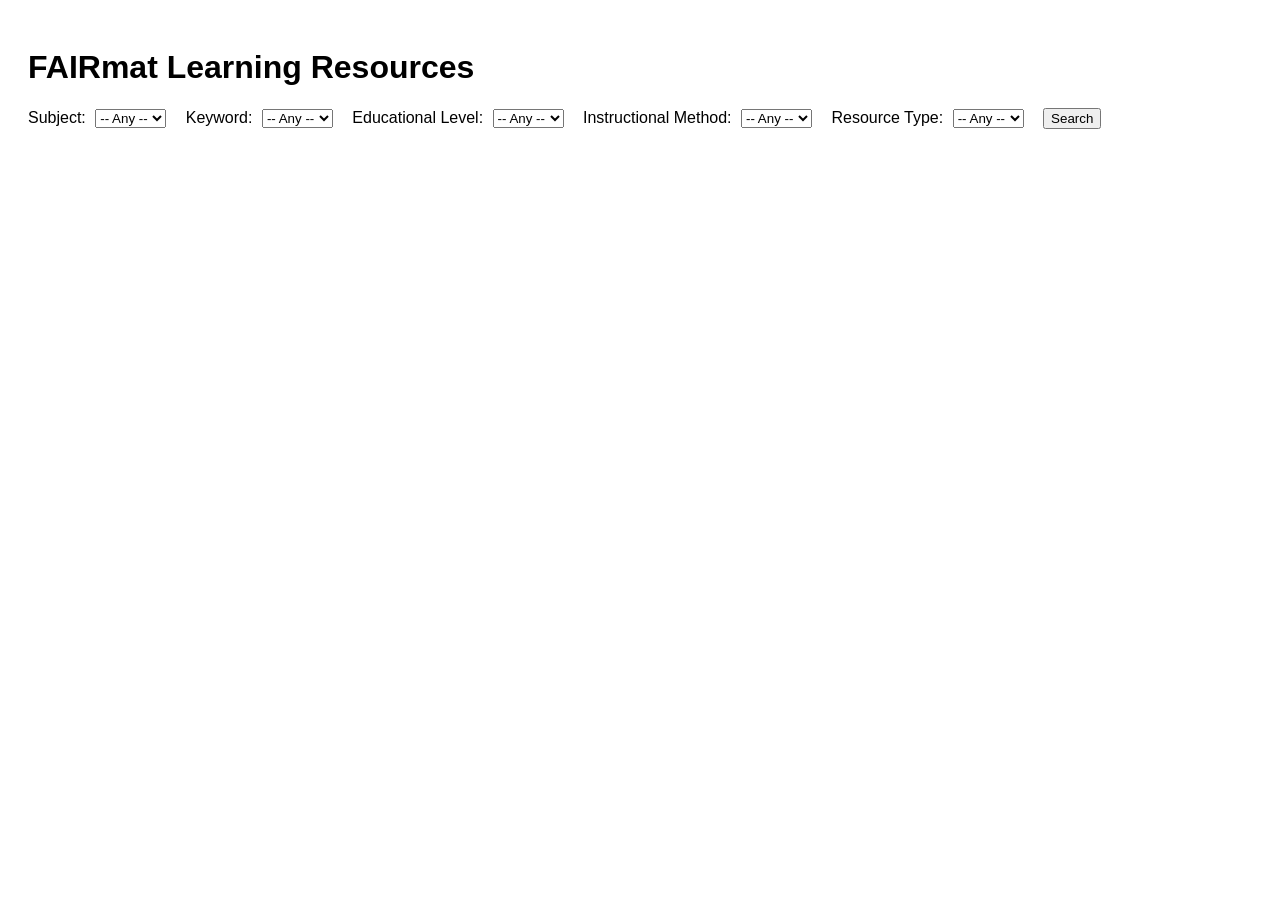
==== Resources_Testing/webapp/index.html @ a6449886 "added necessry webapp files, made a draft" ====
<!DOCTYPE html>
<html lang="en">
<head>
  <meta charset="UTF-8" />
  <meta name="viewport" content="width=device-width, initial-scale=1.0"/>
  <title>FAIRmat Learning Resources</title>
  <link rel="stylesheet" href="style.css">
</head>
<body>
  <h1>FAIRmat Learning Resources</h1>

  <div id="filters">
    <label for="subject">Subject:</label>
    <select id="subject" onchange="applyFilters()"><option value="">-- Any --</option></select>

    <label for="keywords">Keyword:</label>
    <select id="keywords" onchange="applyFilters()"><option value="">-- Any --</option></select>

    <label for="level">Educational Level:</label>
    <select id="level" onchange="applyFilters()"><option value="">-- Any --</option></select>

    <label for="method">Instructional Method:</label>
    <select id="method" onchange="applyFilters()"><option value="">-- Any --</option></select>

    <label for="type">Resource Type:</label>
    <select id="type" onchange="applyFilters()"><option value="">-- Any --</option></select>

    <button onclick="applyFilters()">Search</button>
  </div>

  <div id="results"></div>

  <script src="app.js"></script>
</body>
</html>
---- Resources_Testing/webapp/style.css ----
body {
  font-family: sans-serif;
  padding: 20px;
}
label {
  margin-right: 5px;
}
select {
  margin-right: 15px;
}
#results {
  margin-top: 30px;
}
.result-card {
  padding: 10px;
  margin-bottom: 10px;
  border: 1px solid #ccc;
}
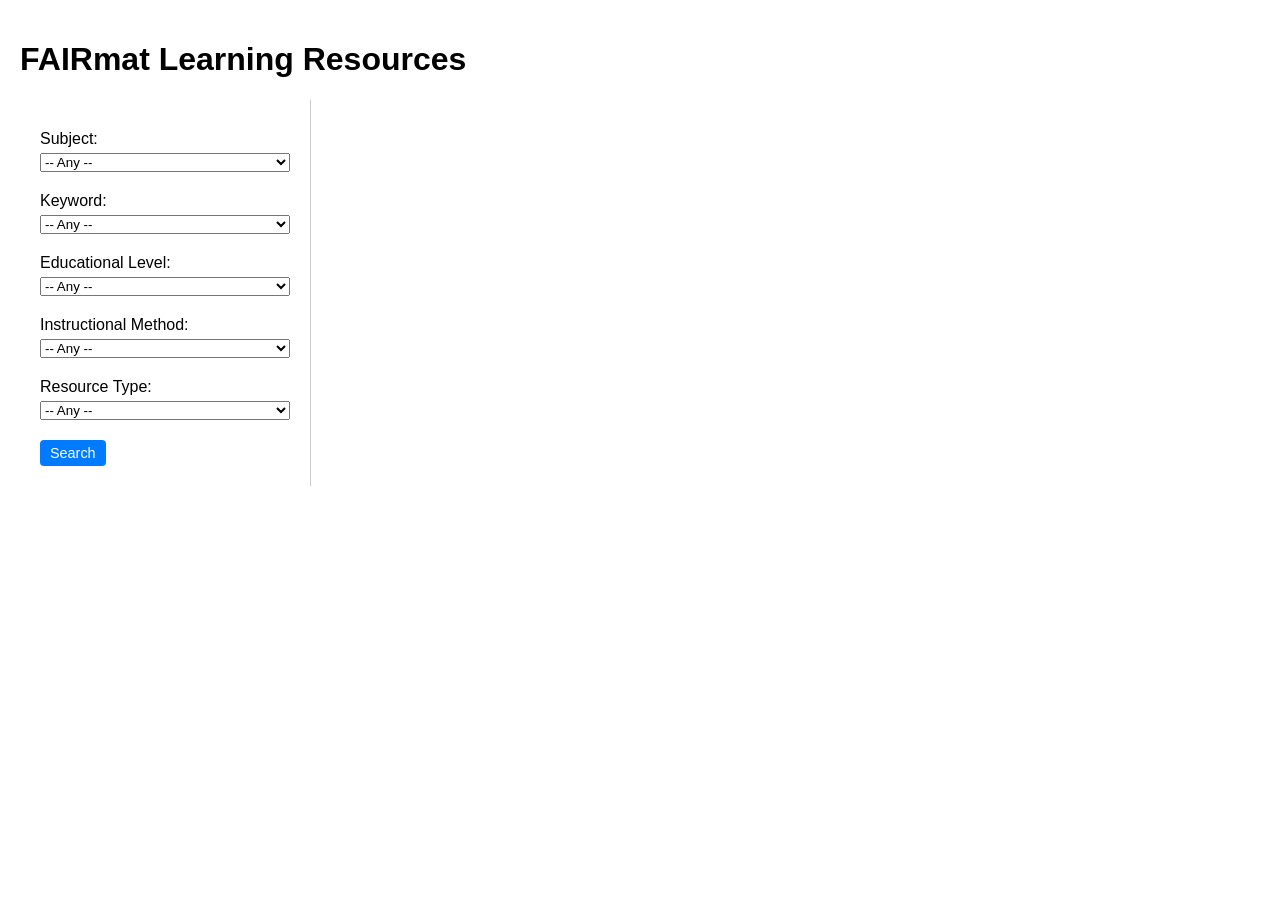
==== commit 43e92422: "refind the web view" ====
--- a/Resources_Testing/webapp/index.html
+++ b/Resources_Testing/webapp/index.html
@@ -9,26 +9,32 @@
 <body>
   <h1>FAIRmat Learning Resources</h1>
 
-  <div id="filters">
-    <label for="subject">Subject:</label>
-    <select id="subject" onchange="applyFilters()"><option value="">-- Any --</option></select>
+  <div class="layout">
+    <div class="sidebar">
+      <div id="filters">
+        <label for="subject">Subject:</label>
+        <select id="subject" onchange="applyFilters()"><option value="">-- Any --</option></select>
 
-    <label for="keywords">Keyword:</label>
-    <select id="keywords" onchange="applyFilters()"><option value="">-- Any --</option></select>
+        <label for="keywords">Keyword:</label>
+        <select id="keywords" onchange="applyFilters()"><option value="">-- Any --</option></select>
 
-    <label for="level">Educational Level:</label>
-    <select id="level" onchange="applyFilters()"><option value="">-- Any --</option></select>
+        <label for="level">Educational Level:</label>
+        <select id="level" onchange="applyFilters()"><option value="">-- Any --</option></select>
 
-    <label for="method">Instructional Method:</label>
-    <select id="method" onchange="applyFilters()"><option value="">-- Any --</option></select>
+        <label for="method">Instructional Method:</label>
+        <select id="method" onchange="applyFilters()"><option value="">-- Any --</option></select>
 
-    <label for="type">Resource Type:</label>
-    <select id="type" onchange="applyFilters()"><option value="">-- Any --</option></select>
+        <label for="type">Resource Type:</label>
+        <select id="type" onchange="applyFilters()"><option value="">-- Any --</option></select>
 
-    <button onclick="applyFilters()">Search</button>
+        <button onclick="applyFilters()">Search</button>
+      </div>
+    </div>
+
+    <div class="main-content">
+      <div id="results"></div>
+    </div>
   </div>
-
-  <div id="results"></div>
 
   <script src="app.js"></script>
 </body>
--- a/Resources_Testing/webapp/style.css
+++ b/Resources_Testing/webapp/style.css
@@ -1,18 +1,103 @@
 body {
   font-family: sans-serif;
   padding: 20px;
+  margin: 0;
 }
+
+.layout {
+  display: flex;
+}
+
+.sidebar {
+  width: 250px;
+  padding: 20px;
+  border-right: 1px solid #ccc;
+}
+
+.main-content {
+  flex: 1;
+  padding: 20px;
+}
+
 label {
-  margin-right: 5px;
+  display: block;
+  margin: 10px 0 5px;
 }
+
 select {
-  margin-right: 15px;
+  width: 100%;
+  margin-bottom: 10px;
 }
+
+button {
+  padding: 5px 10px;
+  margin-top: 10px;
+  background-color: #007bff;
+  color: white;
+  border: none;
+  border-radius: 4px;
+  cursor: pointer;
+  font-size: 0.9em;
+}
+
+button:hover {
+  background-color: #0056b3;
+}
+
 #results {
   margin-top: 30px;
 }
+
 .result-card {
   padding: 10px;
-  margin-bottom: 10px;
+  margin-bottom: 8px;
   border: 1px solid #ccc;
 }
+
+/* Modal styling */
+.modal {
+  display: none;
+  position: fixed;
+  z-index: 999;
+  left: 0;
+  top: 0;
+  width: 100%;
+  height: 100%;
+  overflow: auto;
+  background-color: rgba(0,0,0,0.4);
+}
+.modal-content {
+  background-color: white;
+  margin: 15% auto;
+  padding: 20px;
+  width: 80%;
+  border-radius: 8px;
+}
+.close {
+  float: right;
+  font-size: 24px;
+  font-weight: bold;
+  cursor: pointer;
+}
+.badge {
+  display: inline-block;
+  background-color: #ccc;
+  padding: 3px 8px;
+  border-radius: 8px;
+  margin: 3px 3px 3px 0;
+  font-size: 0.85em;
+}
+.desc-toggle {
+  background-color: #007bff;
+  color: white;
+  padding: 4px 10px;
+  border: none;
+  border-radius: 4px;
+  cursor: pointer;
+  font-size: 0.85em;
+  display: inline-block;
+  margin-top: 5px;
+}
+.desc-toggle:hover {
+  background-color: #0056b3;
+}
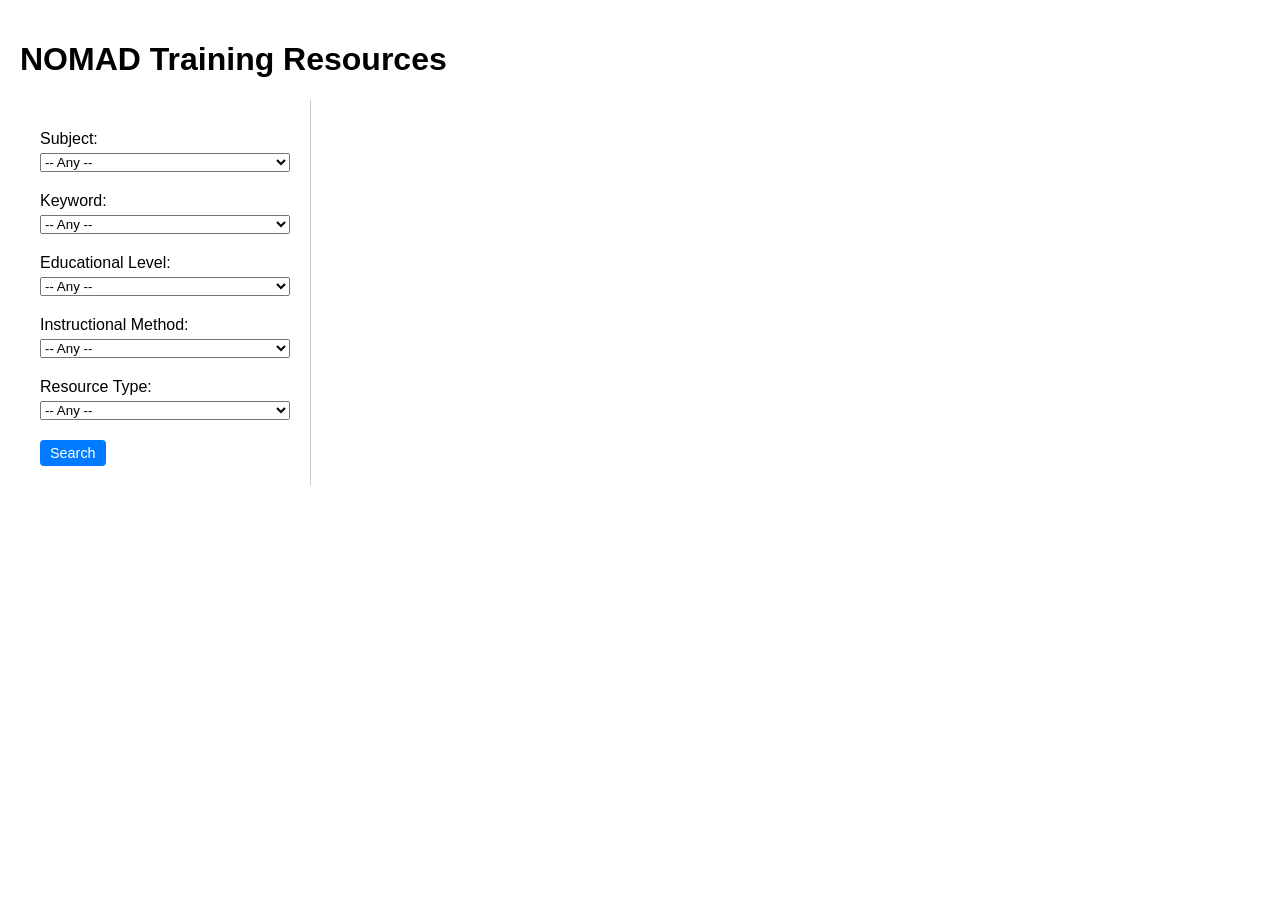
==== commit 8ad50c65: "minor text correction" ====
--- a/Resources_Testing/webapp/index.html
+++ b/Resources_Testing/webapp/index.html
@@ -3,11 +3,11 @@
 <head>
   <meta charset="UTF-8" />
   <meta name="viewport" content="width=device-width, initial-scale=1.0"/>
-  <title>FAIRmat Learning Resources</title>
+  <title>NOMAD Training Resources</title>
   <link rel="stylesheet" href="style.css">
 </head>
 <body>
-  <h1>FAIRmat Learning Resources</h1>
+  <h1>NOMAD Training Resources</h1>
 
   <div class="layout">
     <div class="sidebar">
